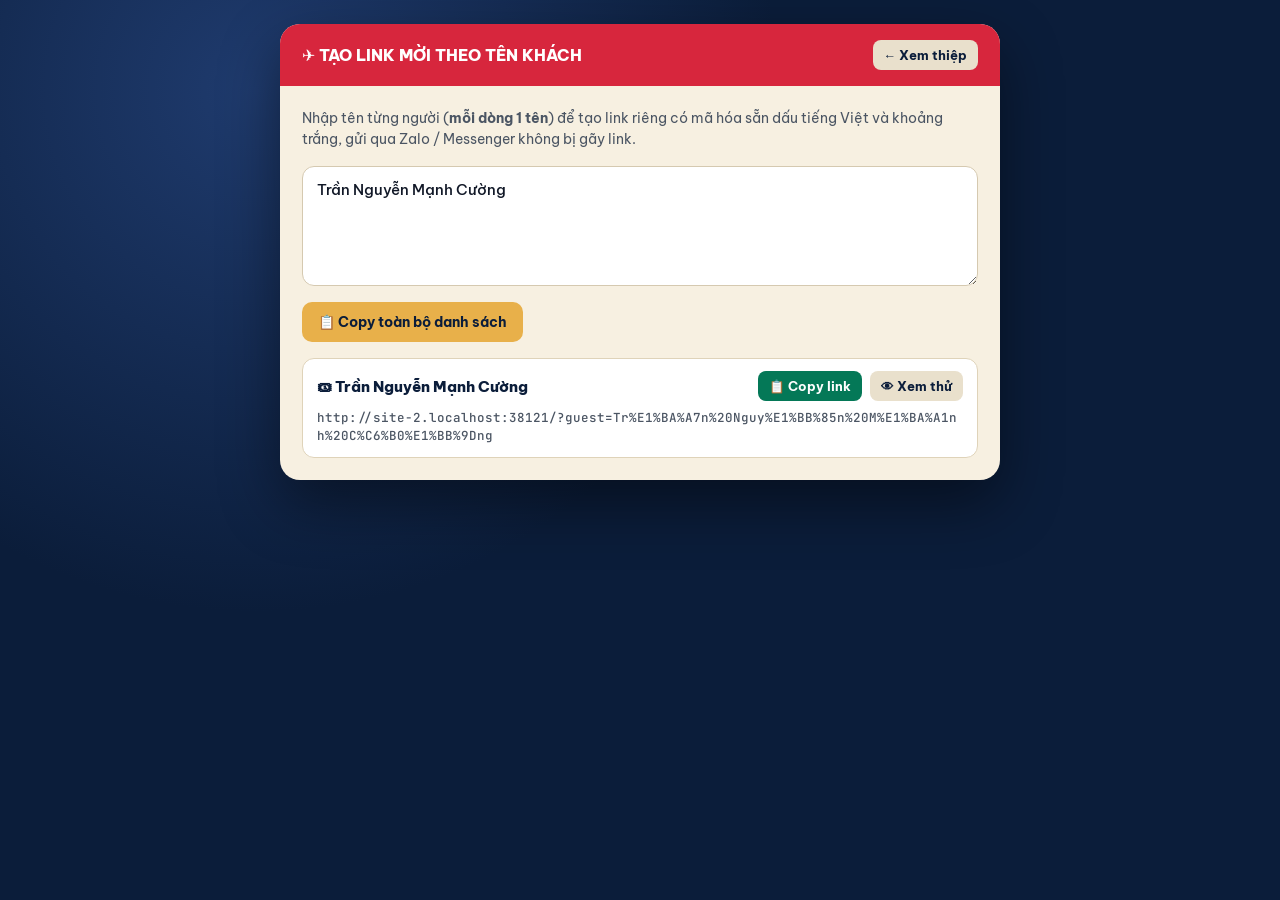
==== tao-link.html @ 41c88078 "Add guest invite display and link generator page" ====
<!doctype html>
<html lang="vi">
<head>
  <meta charset="utf-8">
  <meta name="viewport" content="width=device-width, initial-scale=1">
  <title>Tạo link mời tốt nghiệp · Mai Văn Hoàng Duy</title>
  <link rel="preconnect" href="https://fonts.googleapis.com">
  <link rel="preconnect" href="https://fonts.gstatic.com" crossorigin>
  <link href="https://fonts.googleapis.com/css2?family=Be+Vietnam+Pro:wght@400;600;700;800&family=JetBrains+Mono:wght@500;700&display=swap" rel="stylesheet">
  <style>
    :root { --navy:#0b1d3a; --paper:#f7f0e1; --ink:#111827; --muted:#4b5563; --red:#d7263d; --gold:#e8b04a; }
    * { box-sizing: border-box; margin: 0; }
    body {
      min-height: 100vh;
      background: radial-gradient(circle at 20% 10%, #1f3b6e 0, transparent 40%), var(--navy);
      color: var(--ink);
      font-family: "Be Vietnam Pro", system-ui, sans-serif;
      padding: 24px 16px 48px;
      display: flex;
      justify-content: center;
    }
    .card {
      width: 100%; max-width: 720px;
      background: var(--paper);
      border-radius: 20px;
      overflow: hidden;
      box-shadow: 0 24px 60px rgba(0,0,0,.45);
      align-self: flex-start;
    }
    .head {
      background: var(--red); color: #fff;
      padding: 16px 22px; font-weight: 800; font-size: 16px;
      display: flex; justify-content: space-between; align-items: center; gap: 10px;
    }
    .body { padding: 22px; display: flex; flex-direction: column; gap: 16px; }
    .hint { font-size: 14px; color: var(--muted); line-height: 1.5; }
    textarea {
      width: 100%; min-height: 120px;
      padding: 12px 14px; border-radius: 12px;
      border: 1.5px solid #d5c9b0; background: #fff;
      font: 500 15px/1.5 "Be Vietnam Pro", sans-serif; color: var(--ink);
      resize: vertical;
    }
    textarea:focus { outline: 2px solid var(--navy); border-color: var(--navy); }
    .row-actions { display: flex; flex-wrap: wrap; gap: 10px; }
    .btn {
      border: none; border-radius: 10px; padding: 11px 16px;
      background: var(--navy); color: var(--paper);
      font: 700 14px "Be Vietnam Pro", sans-serif; cursor: pointer;
      text-decoration: none; display: inline-flex; align-items: center; gap: 6px;
    }
    .btn:hover { background: var(--red); }
    .btn-gold { background: var(--gold); color: var(--navy); }
    .btn-gold:hover { background: #f3c162; color: var(--navy); }
    .list { display: flex; flex-direction: column; gap: 10px; }
    .item {
      background: #fff; border: 1px solid #dfd3b9; border-radius: 12px;
      padding: 12px 14px; display: flex; flex-direction: column; gap: 8px;
    }
    .item-top { display: flex; justify-content: space-between; align-items: center; gap: 10px; flex-wrap: wrap; }
    .item-name { font-weight: 800; color: var(--navy); font-size: 15px; }
    .item-btns { display: flex; gap: 8px; }
    .mini {
      border: none; border-radius: 8px; padding: 7px 11px;
      font: 700 12.5px "Be Vietnam Pro", sans-serif; cursor: pointer;
      background: #e9e0cc; color: var(--navy); text-decoration: none;
    }
    .mini.primary { background: #047857; color: #fff; }
    .url {
      font: 500 12.5px/1.45 "JetBrains Mono", monospace;
      color: var(--muted); word-break: break-all;
    }
  </style>
</head>
<body>
  <main class="card">
    <header class="head">
      <span>✈ TẠO LINK MỜI THEO TÊN KHÁCH</span>
      <a href="./" class="mini">← Xem thiệp</a>
    </header>
    <div class="body">
      <p class="hint">
        Nhập tên từng người (<b>mỗi dòng 1 tên</b>) để tạo link riêng có mã hóa sẵn dấu tiếng Việt và khoảng trắng, gửi qua Zalo / Messenger không bị gãy link.
      </p>
      <textarea id="names" placeholder="Ví dụ:&#10;Trần Nguyễn Mạnh Cường&#10;Nguyễn Minh Anh&#10;Gia đình bác Ba">Trần Nguyễn Mạnh Cường</textarea>
      <div class="row-actions">
        <button id="copy-all" type="button" class="btn btn-gold">📋 Copy toàn bộ danh sách</button>
      </div>
      <div id="list" class="list"></div>
    </div>
  </main>

  <script>
    const baseUrl = new URL("./", location.href).href.split("?")[0];
    const namesEl = document.getElementById("names");
    const listEl = document.getElementById("list");
    const copyAllBtn = document.getElementById("copy-all");

    function buildLink(name) {
      return `${baseUrl}?guest=${encodeURIComponent(name)}`;
    }

    function render() {
      const names = namesEl.value.split(/\r?\n/).map((s) => s.trim()).filter(Boolean);
      listEl.innerHTML = "";
      names.forEach((name) => {
        const url = buildLink(name);
        const card = document.createElement("div");
        card.className = "item";
        card.innerHTML = `
          <div class="item-top">
            <span class="item-name">🎟 ${name.replace(/</g, "&lt;")}</span>
            <div class="item-btns">
              <button type="button" class="mini primary">📋 Copy link</button>
              <a class="mini" target="_blank" rel="noopener">👁 Xem thử</a>
            </div>
          </div>
          <div class="url"></div>
        `;
        card.querySelector(".url").textContent = url;
        card.querySelector("a").href = url;
        const copyBtn = card.querySelector("button");
        copyBtn.addEventListener("click", async () => {
          await navigator.clipboard.writeText(url);
          copyBtn.textContent = "✓ Đã copy";
          setTimeout(() => (copyBtn.textContent = "📋 Copy link"), 1500);
        });
        listEl.appendChild(card);
      });
    }

    copyAllBtn.addEventListener("click", async () => {
      const lines = namesEl.value
        .split(/\r?\n/)
        .map((s) => s.trim())
        .filter(Boolean)
        .map((n) => `${n}: ${buildLink(n)}`)
        .join("\n");
      if (!lines) return;
      await navigator.clipboard.writeText(lines);
      copyAllBtn.textContent = "✓ Đã copy tất cả!";
      setTimeout(() => (copyAllBtn.textContent = "📋 Copy toàn bộ danh sách"), 1600);
    });

    namesEl.addEventListener("input", render);
    render();
  </script>
</body>
</html>
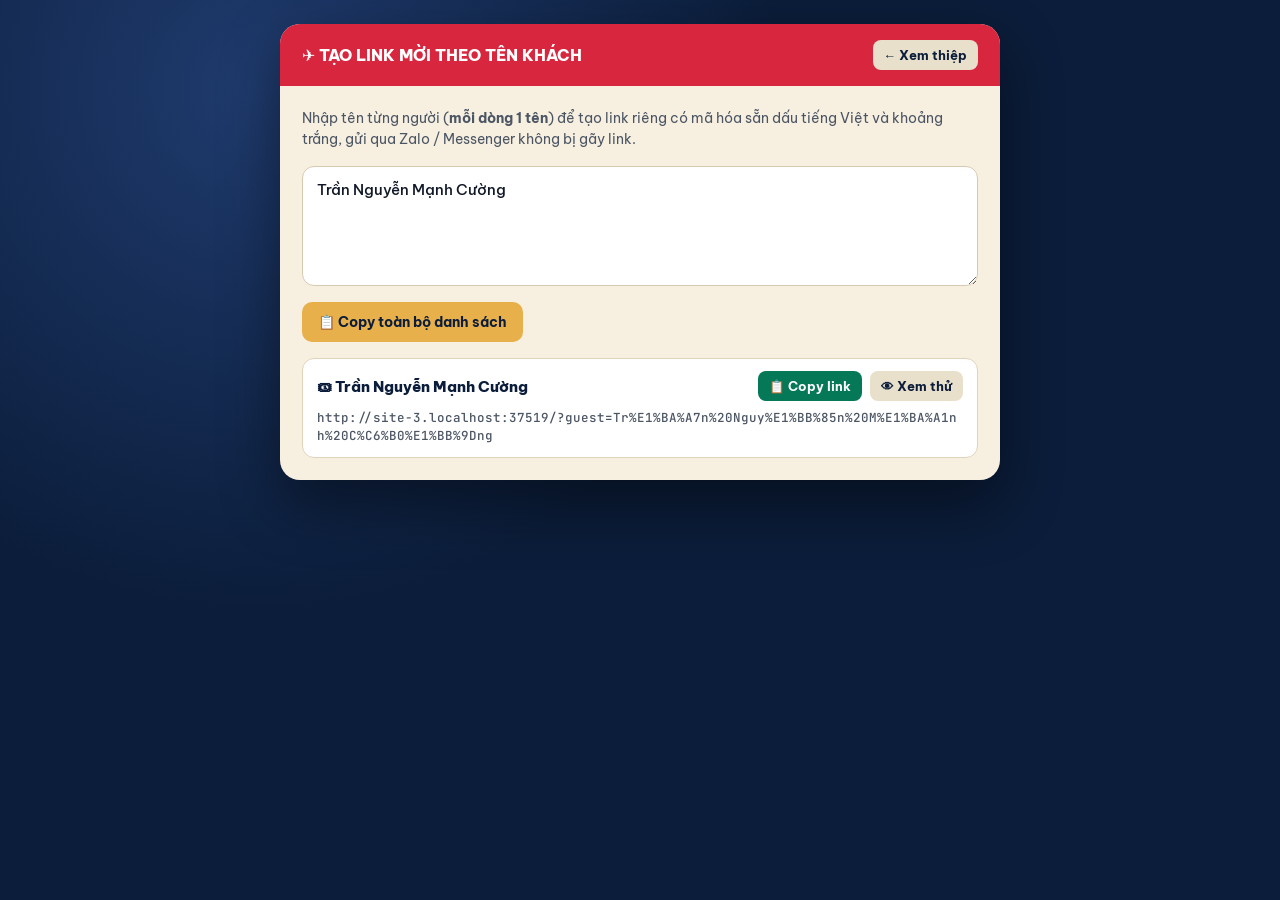
==== commit 829d86fa: "Always generate public GitHub Pages invite links from tao-link" ====
--- a/tao-link.html
+++ b/tao-link.html
@@ -91,20 +91,24 @@
   </main>
 
   <script>
-    const baseUrl = new URL("./", location.href).href.split("?")[0];
+    const PUBLIC_URL = "https://duyhoangdev.github.io/thieptotnghiep/";
+    const localUrl = new URL("./", location.href).href.split("?")[0];
+    const isLocal = /^(localhost|127\.0\.0\.1|192\.168\.|10\.|172\.(1[6-9]|2\d|3[01])\.)/.test(location.hostname);
+    const shareBase = isLocal ? PUBLIC_URL : localUrl;
     const namesEl = document.getElementById("names");
     const listEl = document.getElementById("list");
     const copyAllBtn = document.getElementById("copy-all");
 
-    function buildLink(name) {
-      return `${baseUrl}?guest=${encodeURIComponent(name)}`;
+    function buildLink(name, base = shareBase) {
+      return `${base}?guest=${encodeURIComponent(name)}`;
     }
 
     function render() {
       const names = namesEl.value.split(/\r?\n/).map((s) => s.trim()).filter(Boolean);
       listEl.innerHTML = "";
       names.forEach((name) => {
-        const url = buildLink(name);
+        const url = buildLink(name, shareBase);
+        const previewUrl = buildLink(name, localUrl);
         const card = document.createElement("div");
         card.className = "item";
         card.innerHTML = `
@@ -118,7 +122,7 @@
           <div class="url"></div>
         `;
         card.querySelector(".url").textContent = url;
-        card.querySelector("a").href = url;
+        card.querySelector("a").href = previewUrl;
         const copyBtn = card.querySelector("button");
         copyBtn.addEventListener("click", async () => {
           await navigator.clipboard.writeText(url);
